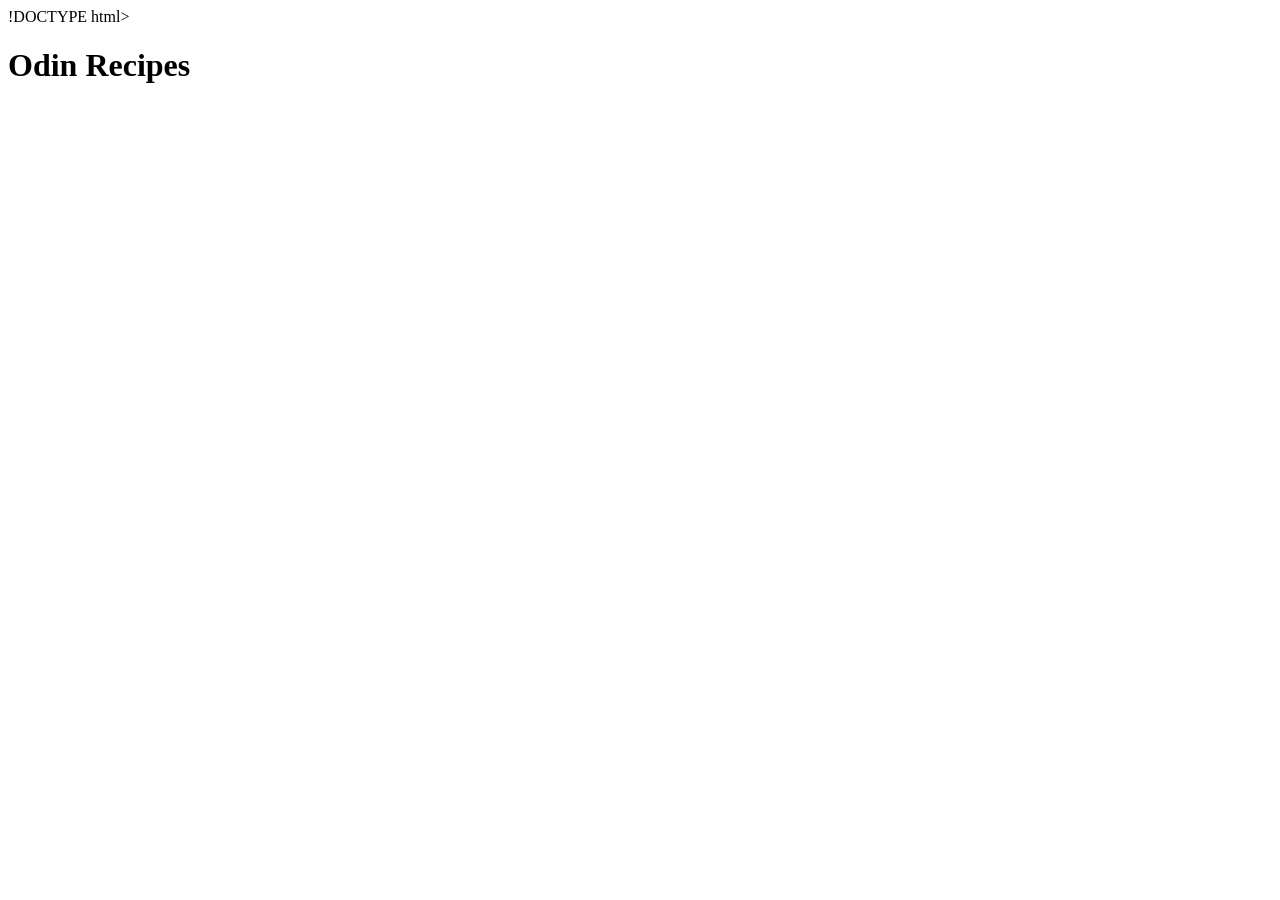
==== index.html @ 4f288628 "Agrega estructura básica de HTML + título principal y de pestaña - No se tenía index así que se creó" ====
!DOCTYPE html>
<html lang="en">
<head>
    <meta charset="UTF-8">
    <meta name="viewport" content="width=device-width, initial-scale=1.0">
    <title>Odin Recipes</title>
</head>
<body>
     <h1>Odin Recipes</h1>
</body>
</html>
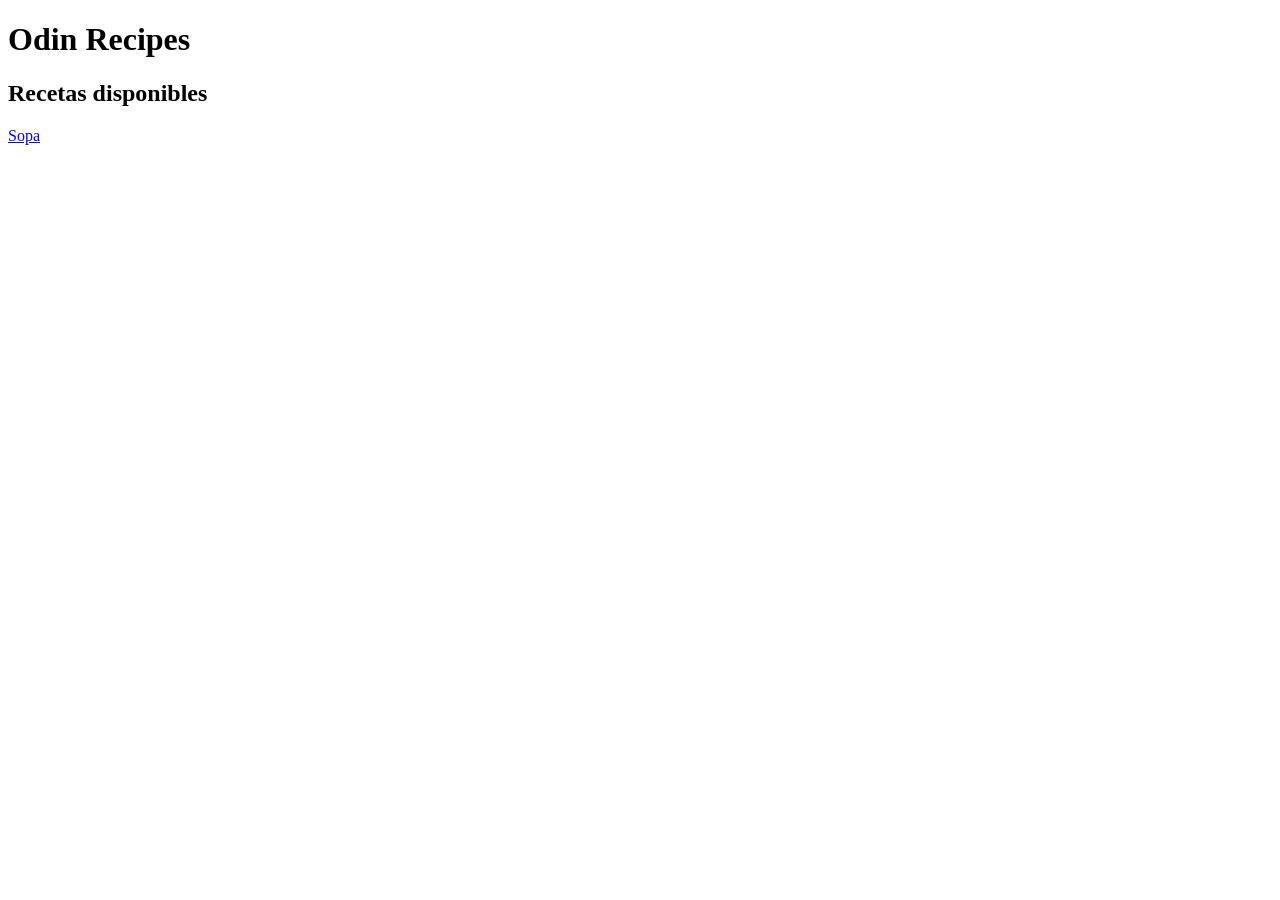
==== commit 77855716: "Agrega la primera receta y contenido completo de la misma - Se agregó encabezado, imagen, descripció" ====
--- a/index.html
+++ b/index.html
@@ -1,4 +1,4 @@
-!DOCTYPE html>
+<!DOCTYPE html>
 <html lang="en">
 <head>
     <meta charset="UTF-8">
@@ -7,5 +7,7 @@
 </head>
 <body>
      <h1>Odin Recipes</h1>
+     <h2>Recetas disponibles</h2>
+     <a href="./recipes/sopa.html">Sopa</a>
 </body>
 </html>
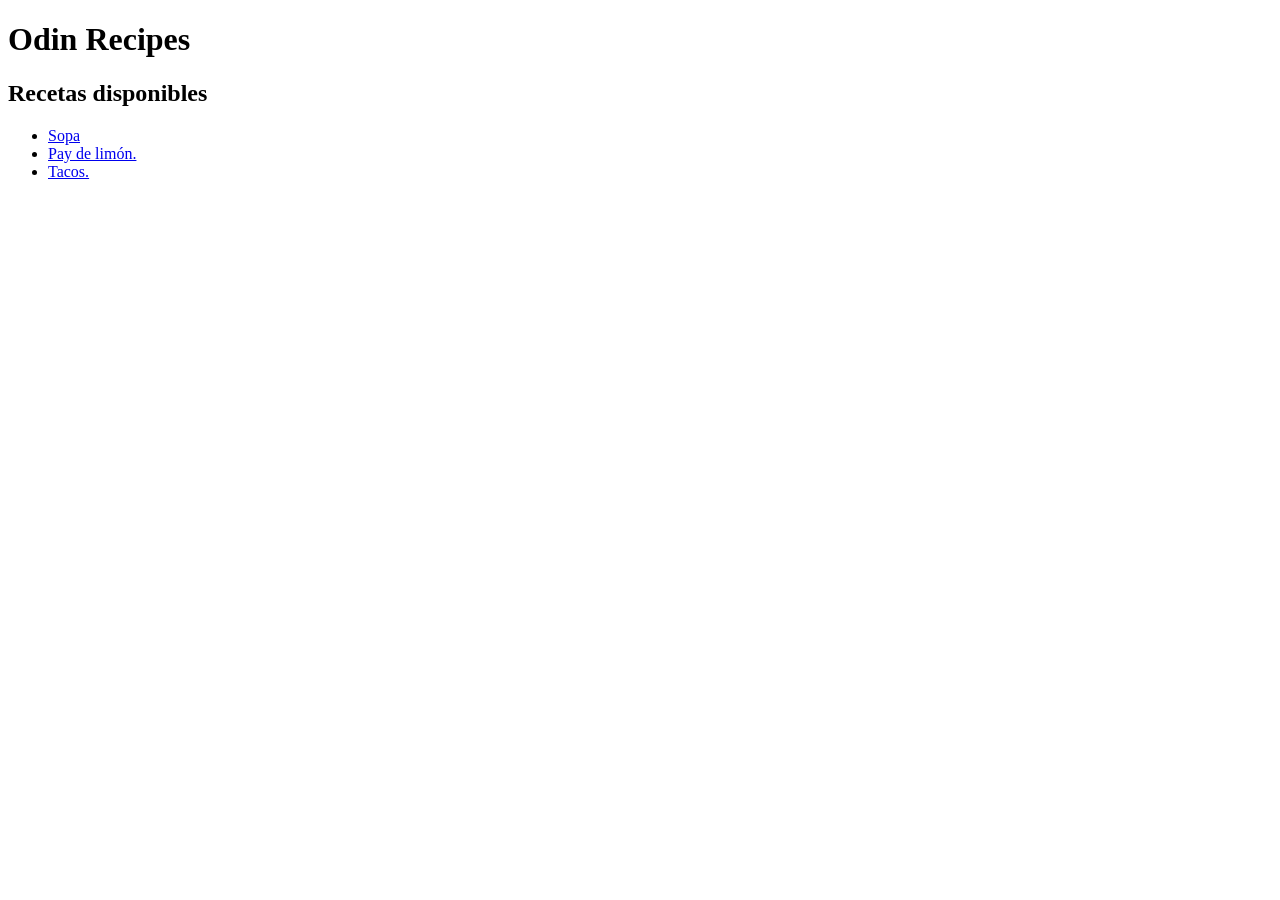
==== commit 0556ae15: "Agrega 2 recetas nuevas, README y corrige créditos de imágenes - Se crearon 2 nuevas recetas para co" ====
--- a/index.html
+++ b/index.html
@@ -8,6 +8,16 @@
 <body>
      <h1>Odin Recipes</h1>
      <h2>Recetas disponibles</h2>
-     <a href="./recipes/sopa.html">Sopa</a>
+     <ul>
+        <li>
+            <a href="./recipes/sopa.html">Sopa</a>
+        </li>
+        <li>
+            <a href="./recipes/payLimon.html">Pay de limón.</a>
+        </li>
+        <li>
+            <a href="./recipes/tacos.html">Tacos.</a>
+        </li>
+     </ul>
 </body>
 </html>
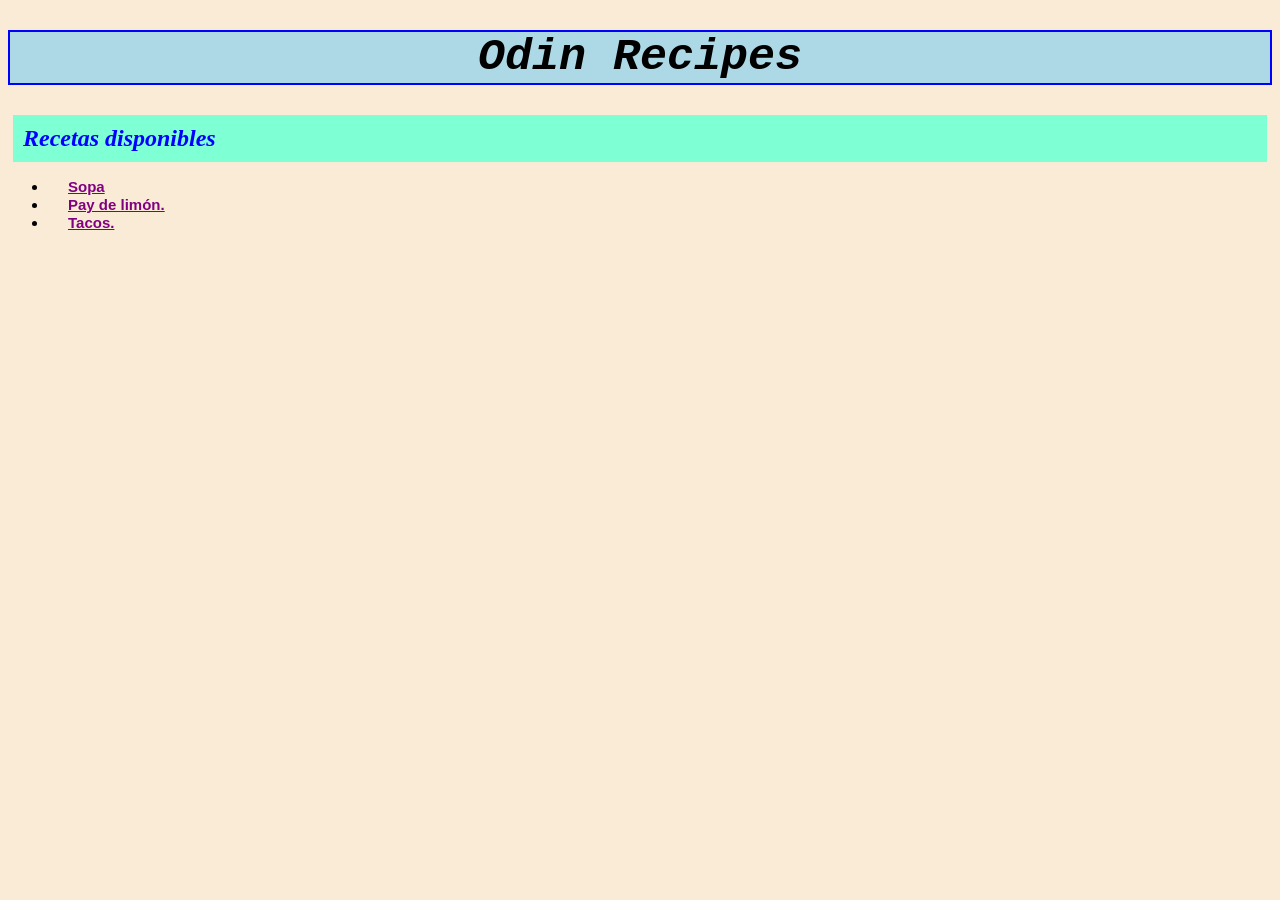
==== commit ba5e4cfa: "Agrega estilos CSS de práctica al proyecto Recipes Se agregaron estilos con el fin de practicar y as" ====
--- a/index.html
+++ b/index.html
@@ -3,11 +3,12 @@
 <head>
     <meta charset="UTF-8">
     <meta name="viewport" content="width=device-width, initial-scale=1.0">
+    <link rel="stylesheet" href="style.css">
     <title>Odin Recipes</title>
 </head>
 <body>
-     <h1>Odin Recipes</h1>
-     <h2>Recetas disponibles</h2>
+     <h1 class="title">Odin Recipes</h1>
+     <h2 class="subtitle">Recetas disponibles</h2>
      <ul>
         <li>
             <a href="./recipes/sopa.html">Sopa</a>
--- a/style.css
+++ b/style.css
@@ -0,0 +1,49 @@
+body {
+    background-color: antiquewhite;
+}
+
+.title, .titulo-receta {
+    background-color: lightblue;
+    color: black;
+    font-family: 'Courier New', Courier, monospace;
+    border: 2px blue solid;
+    font-size: 45px;
+    font-weight: bold;
+    font-style: italic;
+    text-align: center;
+}
+
+.subtitle, .descripciones, .ingredientes, .pasos {
+    background-color: aquamarine;
+    color: blue;
+    font-family: 'Times New Roman', Times, serif;
+    font-weight: bold;
+    font-style: oblique;
+    font-size: 24px;
+    padding: 10px;
+    margin: 5px;
+}
+
+.receta {
+    font-family: 'Segoe UI', Tahoma, Geneva, Verdana, sans-serif;
+    font-size: 15px;
+    font-style: italic;
+    padding: 10px;
+    margin: 5px;
+}
+
+
+img {
+    display: block;
+    margin-left: auto;
+    margin-right: auto;
+}
+
+p, a{
+  font-family: Arial, Helvetica, sans-serif;
+  color:purple;
+  padding: 10px;
+  margin: 10px;
+  font-size: 15px;
+  font-weight: bold;
+}
